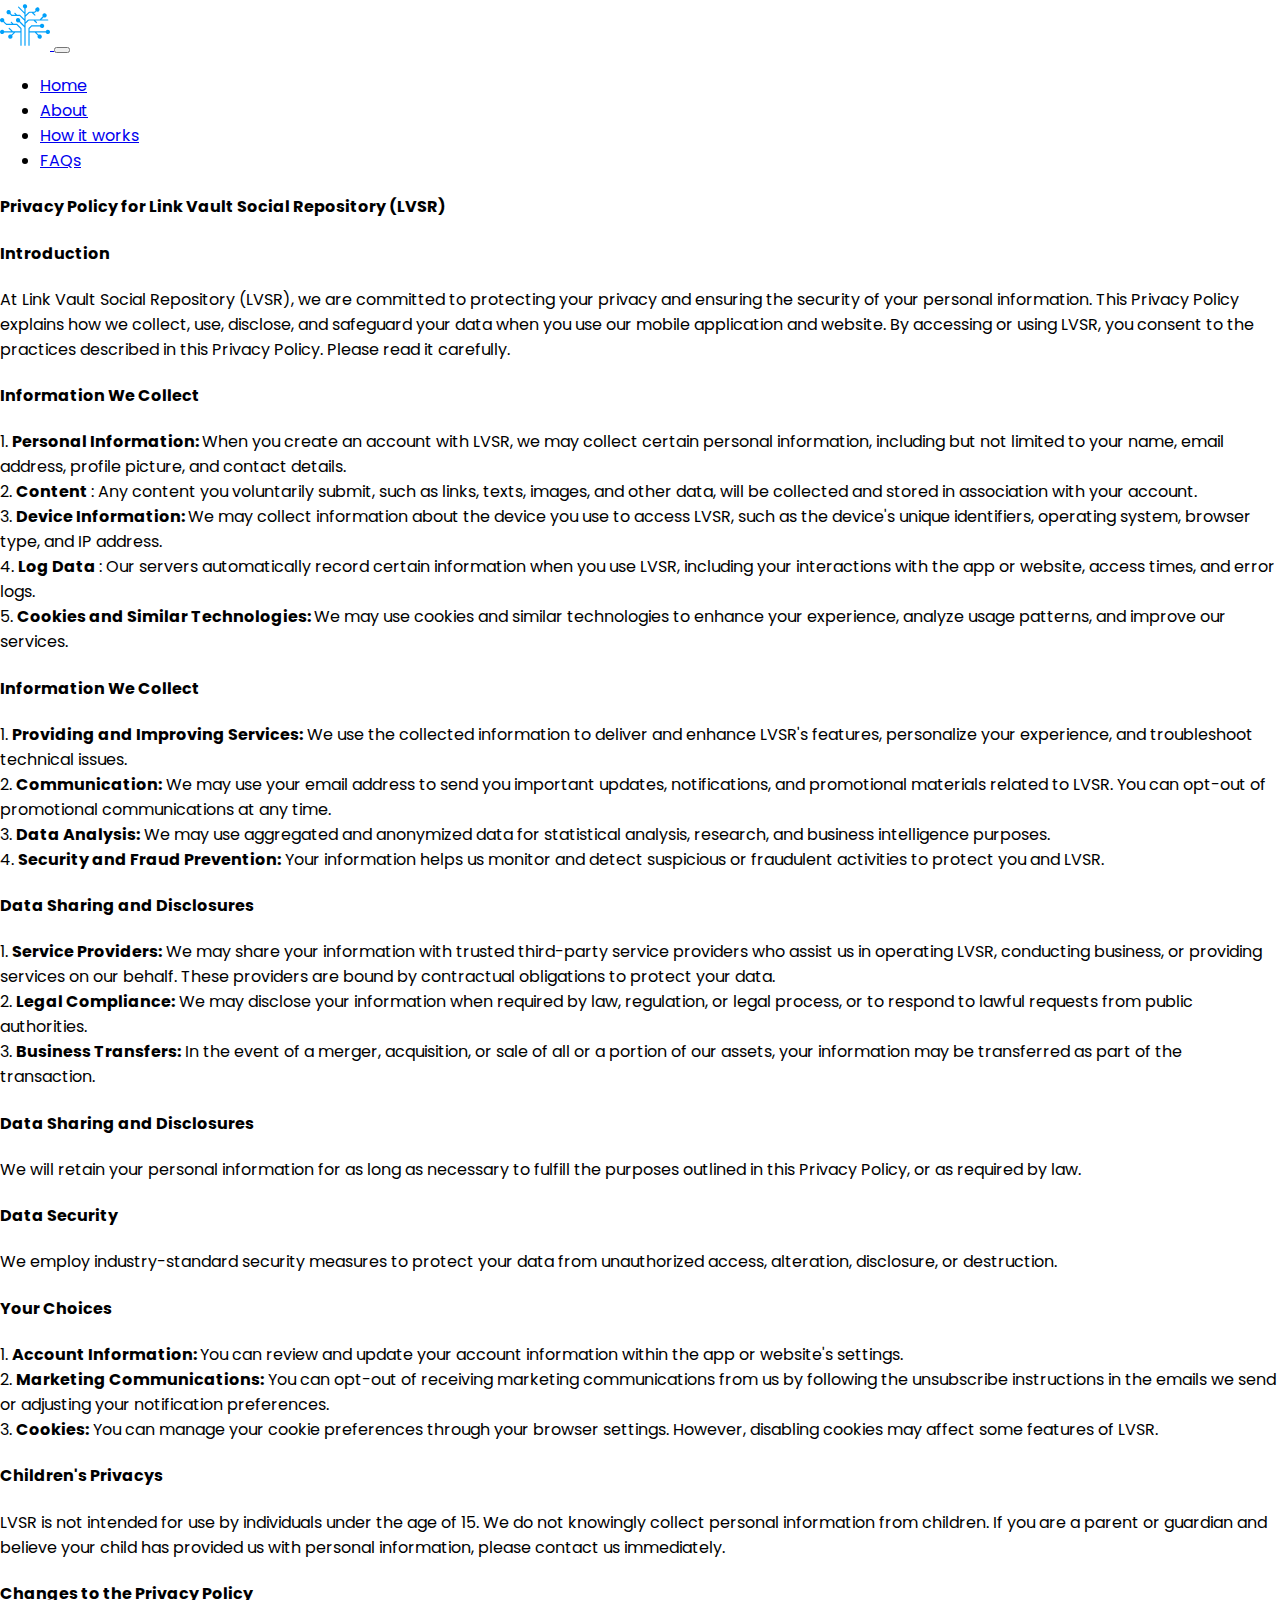
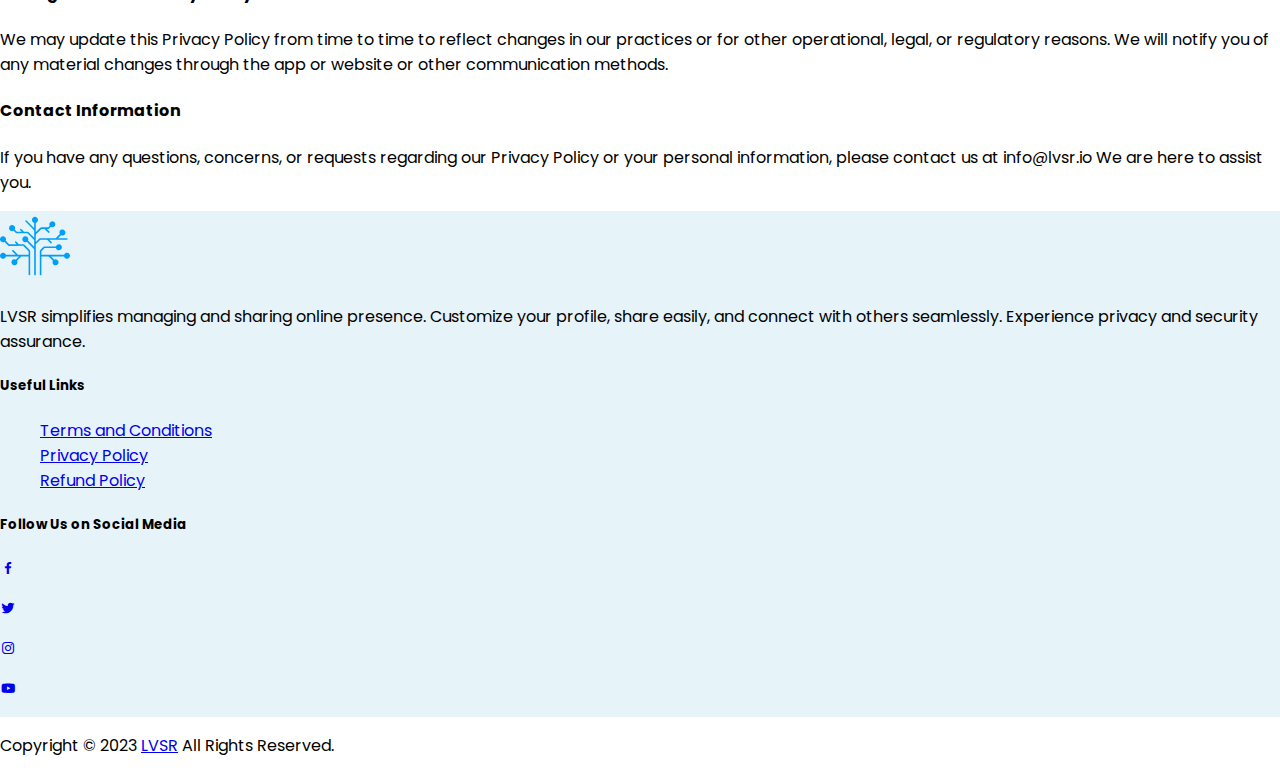
==== privacy-policy.html @ e3769456 "changes" ====
<!DOCTYPE html>
<html lang="en">

<head>
    <!-- Required meta tags -->
    <meta charset="utf-8" />
    <meta name="viewport" content="width=device-width, initial-scale=1" />

    <!-- Bootstrap CSS -->
    <link href="https://cdn.jsdelivr.net/npm/bootstrap@5.0.2/dist/css/bootstrap.min.css" rel="stylesheet"
        integrity="sha384-EVSTQN3/azprG1Anm3QDgpJLIm9Nao0Yz1ztcQTwFspd3yD65VohhpuuCOmLASjC" crossorigin="anonymous" />

    <!------------------------------------------- Custom CSS Link --------------------------------------->

    <link rel="stylesheet" href="/assets/css/style.css" />

    <!--------------------------------------------- Favicon Link --------------------------------------->

    <link rel="shortcut icon" href="/assets/images/LVSR Logo.svg" type="image/x-icon" />

    <!--------------------------------------------- Boxicon CDN --------------------------------------->

    <link href='https://unpkg.com/boxicons@2.1.4/css/boxicons.min.css' rel='stylesheet'>


    <title>Privacy Policy</title>
</head>

<body>
    <!--------------------------------------- Navbar Section Started ----------------------------------->

    <section>
        <nav class="navbar navbar-expand-lg bg-white fixed-top border-bottom">
            <div class="container">
                <a class="navbar-brand" href="/">
                    <img src="/assets/images/LVSR Logo.svg" class="img-fluid logo" alt="" />
                </a>
                <button class="navbar-toggler" type="button" data-bs-toggle="collapse"
                    data-bs-target="#navbarSupportedContent" aria-controls="navbarSupportedContent"
                    aria-expanded="false" aria-label="Toggle navigation">
                    <span class="navbar-toggler-icon"></span>
                </button>
                <div class="collapse navbar-collapse" id="navbarSupportedContent">
                    <ul class="navbar-nav ms-auto mb-2 mb-lg-0">
                        <li class="nav-item">
                            <a class="nav-link active" aria-current="page" href="/index.html">Home</a>
                        </li>
                        <li class="nav-item">
                            <a class="nav-link active" aria-current="page" href="/#about">About</a>
                        </li>
                        <li class="nav-item">
                            <a class="nav-link active" aria-current="page" href="/#works">How it works</a>
                        </li>
                        <li class="nav-item">
                            <a class="nav-link active" aria-current="page" href="/#faqs">FAQs</a>
                        </li>
                    </ul>
                </div>
            </div>
        </nav>
    </section>

    <!---------------------------------------- Navbar Section Ended ------------------------------------>

    <button id="scrollBtn" onclick="scrollToTop()"><i class='bx bx-chevron-up' ></i></button>

    <div class="container mt-5">
        <div class="row">
            <h4 class="fw-bold mt-5">
                Privacy Policy for Link Vault Social Repository (LVSR)
            </h4>
            <h4 class="fw-bold my-3 pt-4">Introduction</h4>
            <p>
                At Link Vault Social Repository (LVSR), we are committed to protecting
                your privacy and ensuring the security of your personal information.
                This Privacy Policy explains how we collect, use, disclose, and
                safeguard your data when you use our mobile application and website.
                By accessing or using LVSR, you consent to the practices described in
                this Privacy Policy. Please read it carefully.
            </p>
            <h4 class="fw-bold my-3">Information We Collect</h4>

            <p>
                1. <strong> Personal Information: </strong> When you create an account
                with LVSR, we may collect certain personal information, including but
                not limited to your name, email address, profile picture, and contact
                details.
                <br />
                2. <strong> Content </strong>: Any content you voluntarily submit,
                such as links, texts, images, and other data, will be collected and
                stored in association with your account.
                <br />
                3. <strong> Device Information: </strong> We may collect information
                about the device you use to access LVSR, such as the device's unique
                identifiers, operating system, browser type, and IP address.
                <br />
                4. <strong> Log Data </strong>: Our servers automatically record
                certain information when you use LVSR, including your interactions
                with the app or website, access times, and error logs.
                <br />
                5. <strong> Cookies and Similar Technologies: </strong> We may use
                cookies and similar technologies to enhance your experience, analyze
                usage patterns, and improve our services.
            </p>
            <h4 class="fw-bold my-3">Information We Collect</h4>

            <p>
                1. <b>Providing and Improving Services:</b> We use the collected
                information to deliver and enhance LVSR's features, personalize your
                experience, and troubleshoot technical issues.
                <br />
                2. <b>Communication:</b> We may use your email address to send you
                important updates, notifications, and promotional materials related to
                LVSR. You can opt-out of promotional communications at any time.
                <br />
                3. <b>Data Analysis:</b> We may use aggregated and anonymized data for
                statistical analysis, research, and business intelligence purposes.
                <br />
                4. <b>Security and Fraud Prevention:</b> Your information helps us
                monitor and detect suspicious or fraudulent activities to protect you
                and LVSR.
            </p>

            <h4 class="fw-bold my-3">Data Sharing and Disclosures</h4>
            <p>
                1. <b>Service Providers:</b> We may share your information with trusted third-party service providers
                who assist us in operating LVSR, conducting business, or providing services on our behalf. These
                providers are bound by contractual obligations to protect your data.
                <br>
                2. <b>Legal Compliance:</b> We may disclose your information when required by law, regulation, or legal
                process, or to respond to lawful requests from public authorities.
                <br>
                3. <b>Business Transfers:</b> In the event of a merger, acquisition, or sale of all or a portion of our
                assets, your information may be transferred as part of the transaction.
            </p>
            <h4 class="fw-bold my-3">Data Sharing and Disclosures</h4>
            <p>We will retain your personal information for as long as necessary to fulfill the purposes outlined in
                this Privacy Policy, or as required by law.</p>
            <p>
            <h4 class="fw-bold my-3">Data Security
            </h4>
            <p>We employ industry-standard security measures to protect your data from unauthorized access, alteration,
                disclosure, or destruction.</p>

            </p>
            <h4 class="fw-bold my-3">Your Choices</h4>
            <p>
                1. <b>Account Information: </b>You can review and update your account information within the app or
                website's settings.
                <br>
                2. <b>Marketing Communications:</b> You can opt-out of receiving marketing communications from us by
                following the unsubscribe instructions in the emails we send or adjusting your notification preferences.
                <br>
                3. <b>Cookies:</b> You can manage your cookie preferences through your browser settings. However,
                disabling cookies may affect some features of LVSR.

            </p>
            <h4 class="fw-bold my-3">Children's Privacys</h4>
            <p>
                LVSR is not intended for use by individuals under the age of 15. We do not knowingly collect personal
                information from children. If you are a parent or guardian and believe your child has provided us with
                personal information, please contact us immediately.
            </p>
            <h4 class="fw-bold my-3">Changes to the Privacy Policy</h4>
            <p>We may update this Privacy Policy from time to time to reflect changes in our practices or for other
                operational, legal, or regulatory reasons. We will notify you of any material changes through the app or
                website or other communication methods.</p>
            <h4 class="fw-bold my-3">Contact Information</h4>
            <p>If you have any questions, concerns, or requests regarding our Privacy Policy or your personal
                information, please contact us at info@lvsr.io We are here to assist you.</p>
        </div>
    </div>

    
    <!-------------------------------------------- Footer Section Started--------------------------------->

    <footer class="hero-bg py-2">
        <div class="container my-3">
            <div class="row">
                <div class="col-12 col-md-4 footer-logo">
                    <a href="#">
                        <img src="/assets/images/LVSR Logo.svg" class="img-fluid" alt="">
                    </a>
                    <p class="my-3">LVSR simplifies managing and sharing online presence. Customize your profile, share
                        easily, and connect with others seamlessly. Experience privacy and security assurance.</p>
                </div>
                <div class="col-12 col-md-4 mt-md-5 mt-0">
                    <h5 class="fw-bold mt-5">Useful Links</h5>
                    <div class="useful-links">
                        <ul class="p-0">
                            <li class="mt-md-4 mt-0">
                                <a href="/terms-and-conditions.html" class="text-decoration-none ">Terms and
                                    Conditions</a>
                            </li>
                            <li class="my-1">
                                <a href="/privacy-policy.html" class="text-decoration-none">Privacy Policy </a>
                            </li>
                            <li class="my-1">
                                <a href="/refund-policy.html" class="text-decoration-none">Refund Policy </a>
                            </li>
                        </ul>
                    </div>
                </div>
                <div class="col-12 col-md-4 mt-md-5 mt-0">
                    <h5 class="fw-bold mt-md-5 mt-2">Follow Us on Social Media</h5>
                    <div class="d-flex gap-3 ">
                        <a href="#" class="text-decoration-none">
                            <div class="bg-dark social d-flex justify-content-center align-items-center rounded-circle">
                                <i class='bx bxl-facebook text-white'></i>
                            </div>
                        </a>
                        <a href="#" class="text-decoration-none">
                            <div class="bg-dark social d-flex justify-content-center align-items-center rounded-circle">
                                <i class='bx bxl-twitter text-white'></i>
                            </div>
                        </a>
                        <a href="#" class="text-decoration-none">
                            <div class="bg-dark social d-flex justify-content-center align-items-center rounded-circle">
                                <i class='bx bxl-instagram text-white'></i>
                            </div>
                        </a>
                        <a href="#" class="text-decoration-none">
                            <div class="bg-dark social d-flex justify-content-center align-items-center rounded-circle">
                                <i class='bx bxl-youtube text-white'></i>
                            </div>
                        </a>
                    </div>
                </div>
            </div>
        </div>
    </footer>

    <section class="bg-dark">
        <div class="container">
            <div class="row">
                <p class="text-center bg-dark text-white py-3 m-0">Copyright © 2023 <a href="#"
                        class="text-decoration-none text-white">LVSR</a> All Rights Reserved.</p>
            </div>
        </div>
    </section>

    <!--------------------------------------------- Footer Section Ended--------------------------------->

    <!-------------------------------------------- Custom JavaScript Link-------------------------------->

    <script src="/assets/js/myScript.js"></script>



    <!-- Optional JavaScript; choose one of the two! -->

    <!-- Option 1: Bootstrap Bundle with Popper -->
    <script src="https://cdn.jsdelivr.net/npm/bootstrap@5.0.2/dist/js/bootstrap.bundle.min.js"
        integrity="sha384-MrcW6ZMFYlzcLA8Nl+NtUVF0sA7MsXsP1UyJoMp4YLEuNSfAP+JcXn/tWtIaxVXM"
        crossorigin="anonymous"></script>

    <!-- Option 2: Separate Popper and Bootstrap JS -->
    <!--
    <script src="https://cdn.jsdelivr.net/npm/@popperjs/core@2.9.2/dist/umd/popper.min.js" integrity="sha384-IQsoLXl5PILFhosVNubq5LC7Qb9DXgDA9i+tQ8Zj3iwWAwPtgFTxbJ8NT4GN1R8p" crossorigin="anonymous"></script>
    <script src="https://cdn.jsdelivr.net/npm/bootstrap@5.0.2/dist/js/bootstrap.min.js" integrity="sha384-cVKIPhGWiC2Al4u+LWgxfKTRIcfu0JTxR+EQDz/bgldoEyl4H0zUF0QKbrJ0EcQF" crossorigin="anonymous"></script>
    -->
</body>

</html>
---- assets/css/style.css ----
@import url('https://fonts.googleapis.com/css2?family=Poppins&display=swap');


body {
    margin: 0%;
    padding: 0%;
    font-family: 'Poppins', sans-serif;
    scroll-behavior: smooth;
}

.logo {
    height: 50px;
    width: 50px;
}

.hero-bg {
    background-color: #e6f3f8;
}


#scrollBtn {
    position: fixed;
    bottom: 20px;
    right: 20px;
    display: none; /* Initially hide the button */
    background-color: #007bff;
    color: #fff;
    border: none;
    height: 50px;
    width: 50px;
    border-radius: 50%;
    cursor: pointer;
    font-size: 35px;
    transition: 0.3s;
    box-shadow: rgba(0, 0, 0, 0.1) 0px 10px 15px -3px, rgba(0, 0, 0, 0.05) 0px 4px 6px -2px;
  }
  
  #scrollBtn:hover {
    background-color: #fff;
    color: #007bff;
    border: 1px solid #007bff;
  }

.how-it-works-image-2  {
    height: 380px;
    width: 600px;
    border-radius: 20px;
}

.how-it-works {
    background-color: #F7F7F7;
}

.how-it-works-image-2 {
    height: 380px;
    width: 600px;
    border-radius: 20px;
}


.plan_heading h1 {
    font-weight: 900;
    font-size: 33px;
    letter-spacing: 1px;
    color: #000;
}

.plan_heading p {
    color: #777777;
    font-size: 14px;
}

.pricing_plan {
    background-color: #F9F9FF;
    height: auto;
    transition: 0.5s;
}

.outside_circle {
    display: flex;
    justify-content: center;
    align-items: center;
    border-radius: 50%;
    background-color: rgba(132, 144, 255, .1);
    padding: 40px;
    height: 150px;
    width: 150px;
}

.inside_circle {
    border: 30px solid rgba(132, 144, 255, .1);
    border-radius: 50%;
    height: 100%;
    width: 100%;
    display: flex;
    justify-content: center;
    align-items: center;
}

.center-div {
    display: flex;
    justify-content: center;
}

.inside_circle h1 {
    font-size: 35px;
    padding-top: 10px;
}

.plan_content h5 {
    font-weight: 800;
}

.plan_content p {
    color: #777777;
    margin: 0%;
    font-size: 13px;
}

.plan_content h2 {
    font-weight: 800;
}

.hide {
    display: none;
}

.hide button {
    color: #62bdfc;
    background-color: #fff;
    padding: 10px 80px;
    letter-spacing: 1px;
}

.pricing_plan:hover .hide {
    display: block;
}

.pricing_plan:hover h2 {
    display: none;
}

.pricing_plan:hover {
    background: -webkit-linear-gradient(0deg, #8490ff 0%, #62bdfc 100%);
    transform: scale(1.03);
    z-index: 1;
}

.pricing_plan:hover h5 {
    color: #fff;
}

.pricing_plan:hover p {
    color: #fff;
}

.pricing_plan:hover h2 {
    color: #fff;
}

.pricing_plan:hover .inside_circle h1 {
    color: #fff;
}

.pricing_plan:hover .outside_circle {
    background-color: #99C3FE;
}

.pricing_plan:hover .inside_circle {
    background-color: #7FB3FE;
}

.btn:hover {
    background-color: #00a0fa;
    border: none;
}

.footer-logo img {
    height: 70px;
    width: 70px;
}

.useful-links ul li {
    list-style-type: none;
}

.social {
    height: 40px;
    width: 40px;
    transition: 0.3s;
}

.social:hover {
    transform: scale(1.1);
}

 


@media (max-width: 767px) {
    .divider {
        display: none;
    }
}



@media (min-width: 767.98px) {
    .divider {
        display: block;
        visibility: hidden;
        font-size: 0;
    }
}
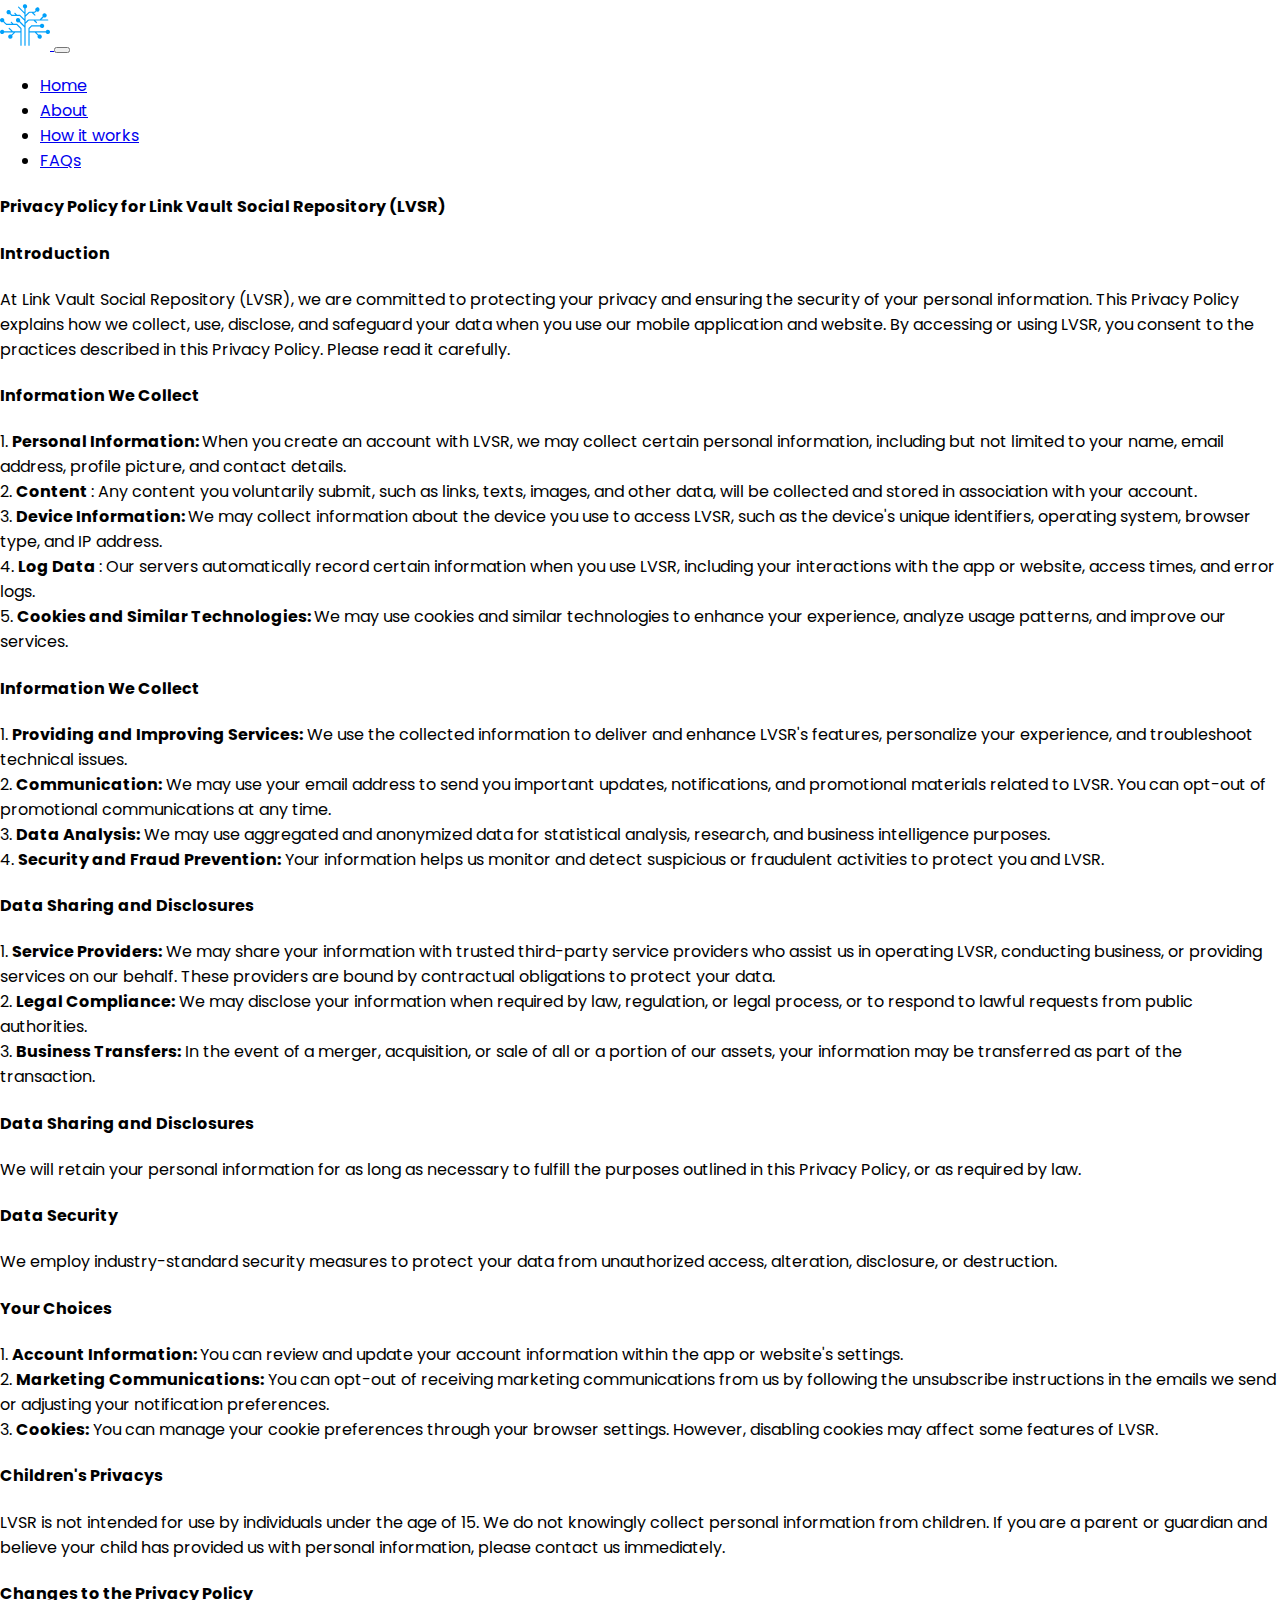
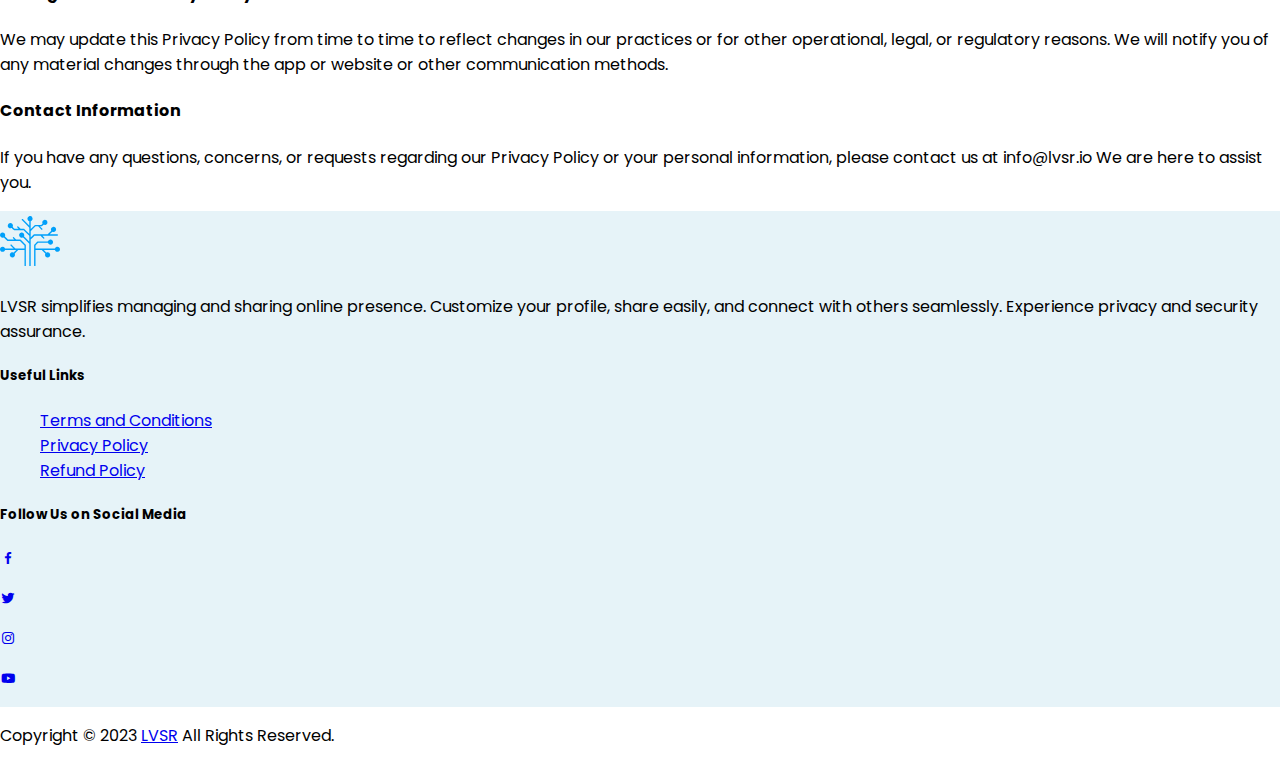
==== commit 93f25bf5: "updates" ====
--- a/privacy-policy.html
+++ b/privacy-policy.html
@@ -1,264 +1,263 @@
 <!DOCTYPE html>
 <html lang="en">
+   <head>
+      <!-- Required meta tags -->
 
-<head>
-    <!-- Required meta tags -->
-    <meta charset="utf-8" />
-    <meta name="viewport" content="width=device-width, initial-scale=1" />
+      <meta charset="utf-8" />
+      <meta name="viewport" content="width=device-width, initial-scale=1" />
 
-    <!-- Bootstrap CSS -->
-    <link href="https://cdn.jsdelivr.net/npm/bootstrap@5.0.2/dist/css/bootstrap.min.css" rel="stylesheet"
-        integrity="sha384-EVSTQN3/azprG1Anm3QDgpJLIm9Nao0Yz1ztcQTwFspd3yD65VohhpuuCOmLASjC" crossorigin="anonymous" />
+      <!-- Bootstrap CSS -->
+      <link href="https://cdn.jsdelivr.net/npm/bootstrap@5.0.2/dist/css/bootstrap.min.css" rel="stylesheet"
+         integrity="sha384-EVSTQN3/azprG1Anm3QDgpJLIm9Nao0Yz1ztcQTwFspd3yD65VohhpuuCOmLASjC" crossorigin="anonymous" />
+      
+    <!------------------------------------------- Custom CSS Link --------------------------------------->
+    
+    <link rel="stylesheet" href="/assets/css/style.css" />
+      
+    <!--------------------------------------------- Favicon Link --------------------------------------->
+      
+    <link rel="shortcut icon" href="/assets/images/LVSR Logo.svg" type="image/x-icon" />
+      
+    <!--------------------------------------------- Boxicon CDN --------------------------------------->
+      
+    <link href='https://unpkg.com/boxicons@2.1.4/css/boxicons.min.css' rel='stylesheet'>
+      
+    <title>Privacy Policy</title>
+   
+</head>
+   <body>
 
-    <!------------------------------------------- Custom CSS Link --------------------------------------->
-
-    <link rel="stylesheet" href="/assets/css/style.css" />
-
-    <!--------------------------------------------- Favicon Link --------------------------------------->
-
-    <link rel="shortcut icon" href="/assets/images/LVSR Logo.svg" type="image/x-icon" />
-
-    <!--------------------------------------------- Boxicon CDN --------------------------------------->
-
-    <link href='https://unpkg.com/boxicons@2.1.4/css/boxicons.min.css' rel='stylesheet'>
-
-
-    <title>Privacy Policy</title>
-</head>
-
-<body>
-    <!--------------------------------------- Navbar Section Started ----------------------------------->
-
-    <section>
-        <nav class="navbar navbar-expand-lg bg-white fixed-top border-bottom">
+      <!--------------------------------------- Navbar Section Started ---------------------------------->
+    
+      <section>
+         <nav class="navbar navbar-expand-lg bg-white fixed-top border-bottom shadow">
             <div class="container">
-                <a class="navbar-brand" href="/">
-                    <img src="/assets/images/LVSR Logo.svg" class="img-fluid logo" alt="" />
-                </a>
-                <button class="navbar-toggler" type="button" data-bs-toggle="collapse"
-                    data-bs-target="#navbarSupportedContent" aria-controls="navbarSupportedContent"
-                    aria-expanded="false" aria-label="Toggle navigation">
-                    <span class="navbar-toggler-icon"></span>
-                </button>
-                <div class="collapse navbar-collapse" id="navbarSupportedContent">
-                    <ul class="navbar-nav ms-auto mb-2 mb-lg-0">
-                        <li class="nav-item">
-                            <a class="nav-link active" aria-current="page" href="/index.html">Home</a>
-                        </li>
-                        <li class="nav-item">
-                            <a class="nav-link active" aria-current="page" href="/#about">About</a>
-                        </li>
-                        <li class="nav-item">
-                            <a class="nav-link active" aria-current="page" href="/#works">How it works</a>
-                        </li>
-                        <li class="nav-item">
-                            <a class="nav-link active" aria-current="page" href="/#faqs">FAQs</a>
-                        </li>
-                    </ul>
-                </div>
+               <a class="navbar-brand" href="/">
+               <img src="/assets/images/LVSR Logo.svg" class="img-fluid logo" alt="" />
+               </a>
+               <button class="navbar-toggler" type="button" data-bs-toggle="collapse"
+                  data-bs-target="#navbarSupportedContent" aria-controls="navbarSupportedContent"
+                  aria-expanded="false" aria-label="Toggle navigation">
+               <span class="navbar-toggler-icon"></span>
+               </button>
+               <div class="collapse navbar-collapse" id="navbarSupportedContent">
+                  <ul class="navbar-nav ms-auto mb-2 mb-lg-0">
+                     <li class="nav-item">
+                        <a class="nav-link active" aria-current="page" href="/index.html">Home</a>
+                     </li>
+                     <li class="nav-item">
+                        <a class="nav-link active" aria-current="page" href="/#about">About</a>
+                     </li>
+                     <li class="nav-item">
+                        <a class="nav-link active" aria-current="page" href="/#works">How it works</a>
+                     </li>
+                     <li class="nav-item">
+                        <a class="nav-link active" aria-current="page" href="/#faqs">FAQs</a>
+                     </li>
+                  </ul>
+               </div>
             </div>
-        </nav>
-    </section>
-
-    <!---------------------------------------- Navbar Section Ended ------------------------------------>
-
-    <button id="scrollBtn" onclick="scrollToTop()"><i class='bx bx-chevron-up' ></i></button>
-
-    <div class="container mt-5">
-        <div class="row">
+         </nav>
+      </section>
+     
+      <!---------------------------------------- Navbar Section Ended ---------------------------------->
+     
+      <button id="scrollBtn" onclick="scrollToTop()"><i class='bx bx-chevron-up'></i></button>
+     
+      <section>
+      
+        <div class="container mt-5">
+         <div class="row">
             <h4 class="fw-bold mt-5">
-                Privacy Policy for Link Vault Social Repository (LVSR)
+               Privacy Policy for Link Vault Social Repository (LVSR)
             </h4>
             <h4 class="fw-bold my-3 pt-4">Introduction</h4>
             <p>
-                At Link Vault Social Repository (LVSR), we are committed to protecting
-                your privacy and ensuring the security of your personal information.
-                This Privacy Policy explains how we collect, use, disclose, and
-                safeguard your data when you use our mobile application and website.
-                By accessing or using LVSR, you consent to the practices described in
-                this Privacy Policy. Please read it carefully.
+               At Link Vault Social Repository (LVSR), we are committed to protecting
+               your privacy and ensuring the security of your personal information.
+               This Privacy Policy explains how we collect, use, disclose, and
+               safeguard your data when you use our mobile application and website.
+               By accessing or using LVSR, you consent to the practices described in
+               this Privacy Policy. Please read it carefully.
             </p>
             <h4 class="fw-bold my-3">Information We Collect</h4>
-
-            <p>
-                1. <strong> Personal Information: </strong> When you create an account
-                with LVSR, we may collect certain personal information, including but
-                not limited to your name, email address, profile picture, and contact
-                details.
-                <br />
-                2. <strong> Content </strong>: Any content you voluntarily submit,
-                such as links, texts, images, and other data, will be collected and
-                stored in association with your account.
-                <br />
-                3. <strong> Device Information: </strong> We may collect information
-                about the device you use to access LVSR, such as the device's unique
-                identifiers, operating system, browser type, and IP address.
-                <br />
-                4. <strong> Log Data </strong>: Our servers automatically record
-                certain information when you use LVSR, including your interactions
-                with the app or website, access times, and error logs.
-                <br />
-                5. <strong> Cookies and Similar Technologies: </strong> We may use
-                cookies and similar technologies to enhance your experience, analyze
-                usage patterns, and improve our services.
+            <p>
+               1. <strong> Personal Information: </strong> When you create an account
+               with LVSR, we may collect certain personal information, including but
+               not limited to your name, email address, profile picture, and contact
+               details.
+               <br />
+               2. <strong> Content </strong>: Any content you voluntarily submit,
+               such as links, texts, images, and other data, will be collected and
+               stored in association with your account.
+               <br />
+               3. <strong> Device Information: </strong> We may collect information
+               about the device you use to access LVSR, such as the device's unique
+               identifiers, operating system, browser type, and IP address.
+               <br />
+               4. <strong> Log Data </strong>: Our servers automatically record
+               certain information when you use LVSR, including your interactions
+               with the app or website, access times, and error logs.
+               <br />
+               5. <strong> Cookies and Similar Technologies: </strong> We may use
+               cookies and similar technologies to enhance your experience, analyze
+               usage patterns, and improve our services.
             </p>
             <h4 class="fw-bold my-3">Information We Collect</h4>
-
-            <p>
-                1. <b>Providing and Improving Services:</b> We use the collected
-                information to deliver and enhance LVSR's features, personalize your
-                experience, and troubleshoot technical issues.
-                <br />
-                2. <b>Communication:</b> We may use your email address to send you
-                important updates, notifications, and promotional materials related to
-                LVSR. You can opt-out of promotional communications at any time.
-                <br />
-                3. <b>Data Analysis:</b> We may use aggregated and anonymized data for
-                statistical analysis, research, and business intelligence purposes.
-                <br />
-                4. <b>Security and Fraud Prevention:</b> Your information helps us
-                monitor and detect suspicious or fraudulent activities to protect you
-                and LVSR.
-            </p>
-
+            <p>
+               1. <b>Providing and Improving Services:</b> We use the collected
+               information to deliver and enhance LVSR's features, personalize your
+               experience, and troubleshoot technical issues.
+               <br />
+               2. <b>Communication:</b> We may use your email address to send you
+               important updates, notifications, and promotional materials related to
+               LVSR. You can opt-out of promotional communications at any time.
+               <br />
+               3. <b>Data Analysis:</b> We may use aggregated and anonymized data for
+               statistical analysis, research, and business intelligence purposes.
+               <br />
+               4. <b>Security and Fraud Prevention:</b> Your information helps us
+               monitor and detect suspicious or fraudulent activities to protect you
+               and LVSR.
+            </p>
             <h4 class="fw-bold my-3">Data Sharing and Disclosures</h4>
             <p>
-                1. <b>Service Providers:</b> We may share your information with trusted third-party service providers
-                who assist us in operating LVSR, conducting business, or providing services on our behalf. These
-                providers are bound by contractual obligations to protect your data.
-                <br>
-                2. <b>Legal Compliance:</b> We may disclose your information when required by law, regulation, or legal
-                process, or to respond to lawful requests from public authorities.
-                <br>
-                3. <b>Business Transfers:</b> In the event of a merger, acquisition, or sale of all or a portion of our
-                assets, your information may be transferred as part of the transaction.
+               1. <b>Service Providers:</b> We may share your information with trusted third-party service providers
+               who assist us in operating LVSR, conducting business, or providing services on our behalf. These
+               providers are bound by contractual obligations to protect your data.
+               <br>
+               2. <b>Legal Compliance:</b> We may disclose your information when required by law, regulation, or legal
+               process, or to respond to lawful requests from public authorities.
+               <br>
+               3. <b>Business Transfers:</b> In the event of a merger, acquisition, or sale of all or a portion of our
+               assets, your information may be transferred as part of the transaction.
             </p>
             <h4 class="fw-bold my-3">Data Sharing and Disclosures</h4>
             <p>We will retain your personal information for as long as necessary to fulfill the purposes outlined in
-                this Privacy Policy, or as required by law.</p>
+               this Privacy Policy, or as required by law.
+            </p>
             <p>
             <h4 class="fw-bold my-3">Data Security
             </h4>
             <p>We employ industry-standard security measures to protect your data from unauthorized access, alteration,
-                disclosure, or destruction.</p>
-
+               disclosure, or destruction.
+            </p>
             </p>
             <h4 class="fw-bold my-3">Your Choices</h4>
             <p>
-                1. <b>Account Information: </b>You can review and update your account information within the app or
-                website's settings.
-                <br>
-                2. <b>Marketing Communications:</b> You can opt-out of receiving marketing communications from us by
-                following the unsubscribe instructions in the emails we send or adjusting your notification preferences.
-                <br>
-                3. <b>Cookies:</b> You can manage your cookie preferences through your browser settings. However,
-                disabling cookies may affect some features of LVSR.
-
+               1. <b>Account Information: </b>You can review and update your account information within the app or
+               website's settings.
+               <br>
+               2. <b>Marketing Communications:</b> You can opt-out of receiving marketing communications from us by
+               following the unsubscribe instructions in the emails we send or adjusting your notification preferences.
+               <br>
+               3. <b>Cookies:</b> You can manage your cookie preferences through your browser settings. However,
+               disabling cookies may affect some features of LVSR.
             </p>
             <h4 class="fw-bold my-3">Children's Privacys</h4>
             <p>
-                LVSR is not intended for use by individuals under the age of 15. We do not knowingly collect personal
-                information from children. If you are a parent or guardian and believe your child has provided us with
-                personal information, please contact us immediately.
+               LVSR is not intended for use by individuals under the age of 15. We do not knowingly collect personal
+               information from children. If you are a parent or guardian and believe your child has provided us with
+               personal information, please contact us immediately.
             </p>
             <h4 class="fw-bold my-3">Changes to the Privacy Policy</h4>
             <p>We may update this Privacy Policy from time to time to reflect changes in our practices or for other
-                operational, legal, or regulatory reasons. We will notify you of any material changes through the app or
-                website or other communication methods.</p>
+               operational, legal, or regulatory reasons. We will notify you of any material changes through the app or
+               website or other communication methods.
+            </p>
             <h4 class="fw-bold my-3">Contact Information</h4>
-            <p>If you have any questions, concerns, or requests regarding our Privacy Policy or your personal
-                information, please contact us at info@lvsr.io We are here to assist you.</p>
-        </div>
-    </div>
-
-    
-    <!-------------------------------------------- Footer Section Started--------------------------------->
-
-    <footer class="hero-bg py-2">
-        <div class="container my-3">
+            <p class="mb-5">If you have any questions, concerns, or requests regarding our Privacy Policy or your personal
+               information, please contact us at info@lvsr.io We are here to assist you.
+            </p>
+         </div>
+      </div>
+      
+      <!-------------------------------------------- Footer Section Started ----------------------------->
+      
+      <footer class="hero-bg py-2">
+         <div class="container my-3">
             <div class="row">
-                <div class="col-12 col-md-4 footer-logo">
-                    <a href="#">
-                        <img src="/assets/images/LVSR Logo.svg" class="img-fluid" alt="">
-                    </a>
-                    <p class="my-3">LVSR simplifies managing and sharing online presence. Customize your profile, share
-                        easily, and connect with others seamlessly. Experience privacy and security assurance.</p>
-                </div>
-                <div class="col-12 col-md-4 mt-md-5 mt-0">
-                    <h5 class="fw-bold mt-5">Useful Links</h5>
-                    <div class="useful-links">
-                        <ul class="p-0">
-                            <li class="mt-md-4 mt-0">
-                                <a href="/terms-and-conditions.html" class="text-decoration-none ">Terms and
-                                    Conditions</a>
-                            </li>
-                            <li class="my-1">
-                                <a href="/privacy-policy.html" class="text-decoration-none">Privacy Policy </a>
-                            </li>
-                            <li class="my-1">
-                                <a href="/refund-policy.html" class="text-decoration-none">Refund Policy </a>
-                            </li>
-                        </ul>
-                    </div>
-                </div>
-                <div class="col-12 col-md-4 mt-md-5 mt-0">
-                    <h5 class="fw-bold mt-md-5 mt-2">Follow Us on Social Media</h5>
-                    <div class="d-flex gap-3 ">
-                        <a href="#" class="text-decoration-none">
-                            <div class="bg-dark social d-flex justify-content-center align-items-center rounded-circle">
-                                <i class='bx bxl-facebook text-white'></i>
-                            </div>
-                        </a>
-                        <a href="#" class="text-decoration-none">
-                            <div class="bg-dark social d-flex justify-content-center align-items-center rounded-circle">
-                                <i class='bx bxl-twitter text-white'></i>
-                            </div>
-                        </a>
-                        <a href="#" class="text-decoration-none">
-                            <div class="bg-dark social d-flex justify-content-center align-items-center rounded-circle">
-                                <i class='bx bxl-instagram text-white'></i>
-                            </div>
-                        </a>
-                        <a href="#" class="text-decoration-none">
-                            <div class="bg-dark social d-flex justify-content-center align-items-center rounded-circle">
-                                <i class='bx bxl-youtube text-white'></i>
-                            </div>
-                        </a>
-                    </div>
-                </div>
+               <div class="col-12 col-md-4 footer-logo">
+                  <a href="/">
+                  <img src="/assets/images/LVSR Logo.svg" class="img-fluid" alt="">
+                  </a>
+                  <p class="my-3">LVSR simplifies managing and sharing online presence. Customize your profile, share
+                     easily, and connect with others seamlessly. Experience privacy and security assurance.
+                  </p>
+               </div>
+               <div class="col-12 col-md-4 mt-md-5 mt-0">
+                     <h5 class="fw-bold mt-4">Useful Links</h5>
+                  <div class="useful-links">
+                     <ul class="p-0">
+                        <li class="mt-md-3 mt-0">
+                           <a href="/terms-and-conditions.html" class="text-decoration-none ">Terms and
+                           Conditions</a>
+                        </li>
+                        <li class="my-1">
+                           <a href="/privacy-policy.html" class="text-decoration-none">Privacy Policy </a>
+                        </li>
+                        <li class="my-1">
+                           <a href="/refund-policy.html" class="text-decoration-none">Refund Policy </a>
+                        </li>
+                     </ul>
+                  </div>
+               </div>
+               <div class="col-12 col-md-4 mt-md-5 mt-0">
+                  <h5 class="fw-bold mt-md-4 mt-2">Follow Us on Social Media</h5>
+                  <div class="d-flex gap-3 mb-md-0 mb-4 mt-3">
+                     <a href="#" class="text-decoration-none">
+                        <div class="bg-dark social d-flex justify-content-center align-items-center rounded-circle">
+                           <i class='bx bxl-facebook text-white'></i>
+                        </div>
+                     </a>
+                     <a href="#" class="text-decoration-none">
+                        <div class="bg-dark social d-flex justify-content-center align-items-center rounded-circle">
+                           <i class='bx bxl-twitter text-white'></i>
+                        </div>
+                     </a>
+                     <a href="#" class="text-decoration-none">
+                        <div class="bg-dark social d-flex justify-content-center align-items-center rounded-circle">
+                           <i class='bx bxl-instagram text-white'></i>
+                        </div>
+                     </a>
+                     <a href="#" class="text-decoration-none">
+                        <div class="bg-dark social d-flex justify-content-center align-items-center rounded-circle">
+                           <i class='bx bxl-youtube text-white'></i>
+                        </div>
+                     </a>
+                  </div>
+               </div>
             </div>
-        </div>
-    </footer>
-
-    <section class="bg-dark">
-        <div class="container">
+         </div>
+      </footer>
+      <section class="bg-dark">
+         <div class="container">
             <div class="row">
-                <p class="text-center bg-dark text-white py-3 m-0">Copyright © 2023 <a href="#"
-                        class="text-decoration-none text-white">LVSR</a> All Rights Reserved.</p>
+               <p class="text-center bg-dark text-white py-3 m-0">Copyright © 2023 <a href="#"
+                  class="text-decoration-none text-white">LVSR</a> All Rights Reserved.</p>
             </div>
-        </div>
+         </div>
+      </section>
+      
     </section>
-
-    <!--------------------------------------------- Footer Section Ended--------------------------------->
-
-    <!-------------------------------------------- Custom JavaScript Link-------------------------------->
-
-    <script src="/assets/js/myScript.js"></script>
-
-
-
-    <!-- Optional JavaScript; choose one of the two! -->
-
-    <!-- Option 1: Bootstrap Bundle with Popper -->
-    <script src="https://cdn.jsdelivr.net/npm/bootstrap@5.0.2/dist/js/bootstrap.bundle.min.js"
-        integrity="sha384-MrcW6ZMFYlzcLA8Nl+NtUVF0sA7MsXsP1UyJoMp4YLEuNSfAP+JcXn/tWtIaxVXM"
-        crossorigin="anonymous"></script>
-
-    <!-- Option 2: Separate Popper and Bootstrap JS -->
-    <!--
-    <script src="https://cdn.jsdelivr.net/npm/@popperjs/core@2.9.2/dist/umd/popper.min.js" integrity="sha384-IQsoLXl5PILFhosVNubq5LC7Qb9DXgDA9i+tQ8Zj3iwWAwPtgFTxbJ8NT4GN1R8p" crossorigin="anonymous"></script>
-    <script src="https://cdn.jsdelivr.net/npm/bootstrap@5.0.2/dist/js/bootstrap.min.js" integrity="sha384-cVKIPhGWiC2Al4u+LWgxfKTRIcfu0JTxR+EQDz/bgldoEyl4H0zUF0QKbrJ0EcQF" crossorigin="anonymous"></script>
-    -->
-</body>
-
+      
+      <!--------------------------------------------- Footer Section Ended ------------------------------>
+      
+      <!-------------------------------------------- Custom JavaScript Link ----------------------------->
+      
+      <script src="/assets/js/myScript.js"></script>
+      
+      <!-- Optional JavaScript; choose one of the two! -->
+      <!-- Option 1: Bootstrap Bundle with Popper -->
+      
+      <script src="https://cdn.jsdelivr.net/npm/bootstrap@5.0.2/dist/js/bootstrap.bundle.min.js"
+         integrity="sha384-MrcW6ZMFYlzcLA8Nl+NtUVF0sA7MsXsP1UyJoMp4YLEuNSfAP+JcXn/tWtIaxVXM"
+         crossorigin="anonymous"></script>
+      
+         <!-- Option 2: Separate Popper and Bootstrap JS -->
+      <!--
+         <script src="https://cdn.jsdelivr.net/npm/@popperjs/core@2.9.2/dist/umd/popper.min.js" integrity="sha384-IQsoLXl5PILFhosVNubq5LC7Qb9DXgDA9i+tQ8Zj3iwWAwPtgFTxbJ8NT4GN1R8p" crossorigin="anonymous"></script>
+         <script src="https://cdn.jsdelivr.net/npm/bootstrap@5.0.2/dist/js/bootstrap.min.js" integrity="sha384-cVKIPhGWiC2Al4u+LWgxfKTRIcfu0JTxR+EQDz/bgldoEyl4H0zUF0QKbrJ0EcQF" crossorigin="anonymous"></script>
+         -->
+   </body>
 </html>--- a/assets/css/style.css
+++ b/assets/css/style.css
@@ -11,6 +11,11 @@
 .logo {
     height: 50px;
     width: 50px;
+}
+
+ .navbar-toggler-icon {
+    background-image: url(/assets/images/menu.svg);
+    /* height: 30px; */
 }
 
 .hero-bg {
@@ -31,6 +36,7 @@
     border-radius: 50%;
     cursor: pointer;
     font-size: 35px;
+    z-index: 999;
     transition: 0.3s;
     box-shadow: rgba(0, 0, 0, 0.1) 0px 10px 15px -3px, rgba(0, 0, 0, 0.05) 0px 4px 6px -2px;
   }
@@ -176,8 +182,8 @@
 }
 
 .footer-logo img {
-    height: 70px;
-    width: 70px;
+    height: 60px;
+    width: 60px;
 }
 
 .useful-links ul li {
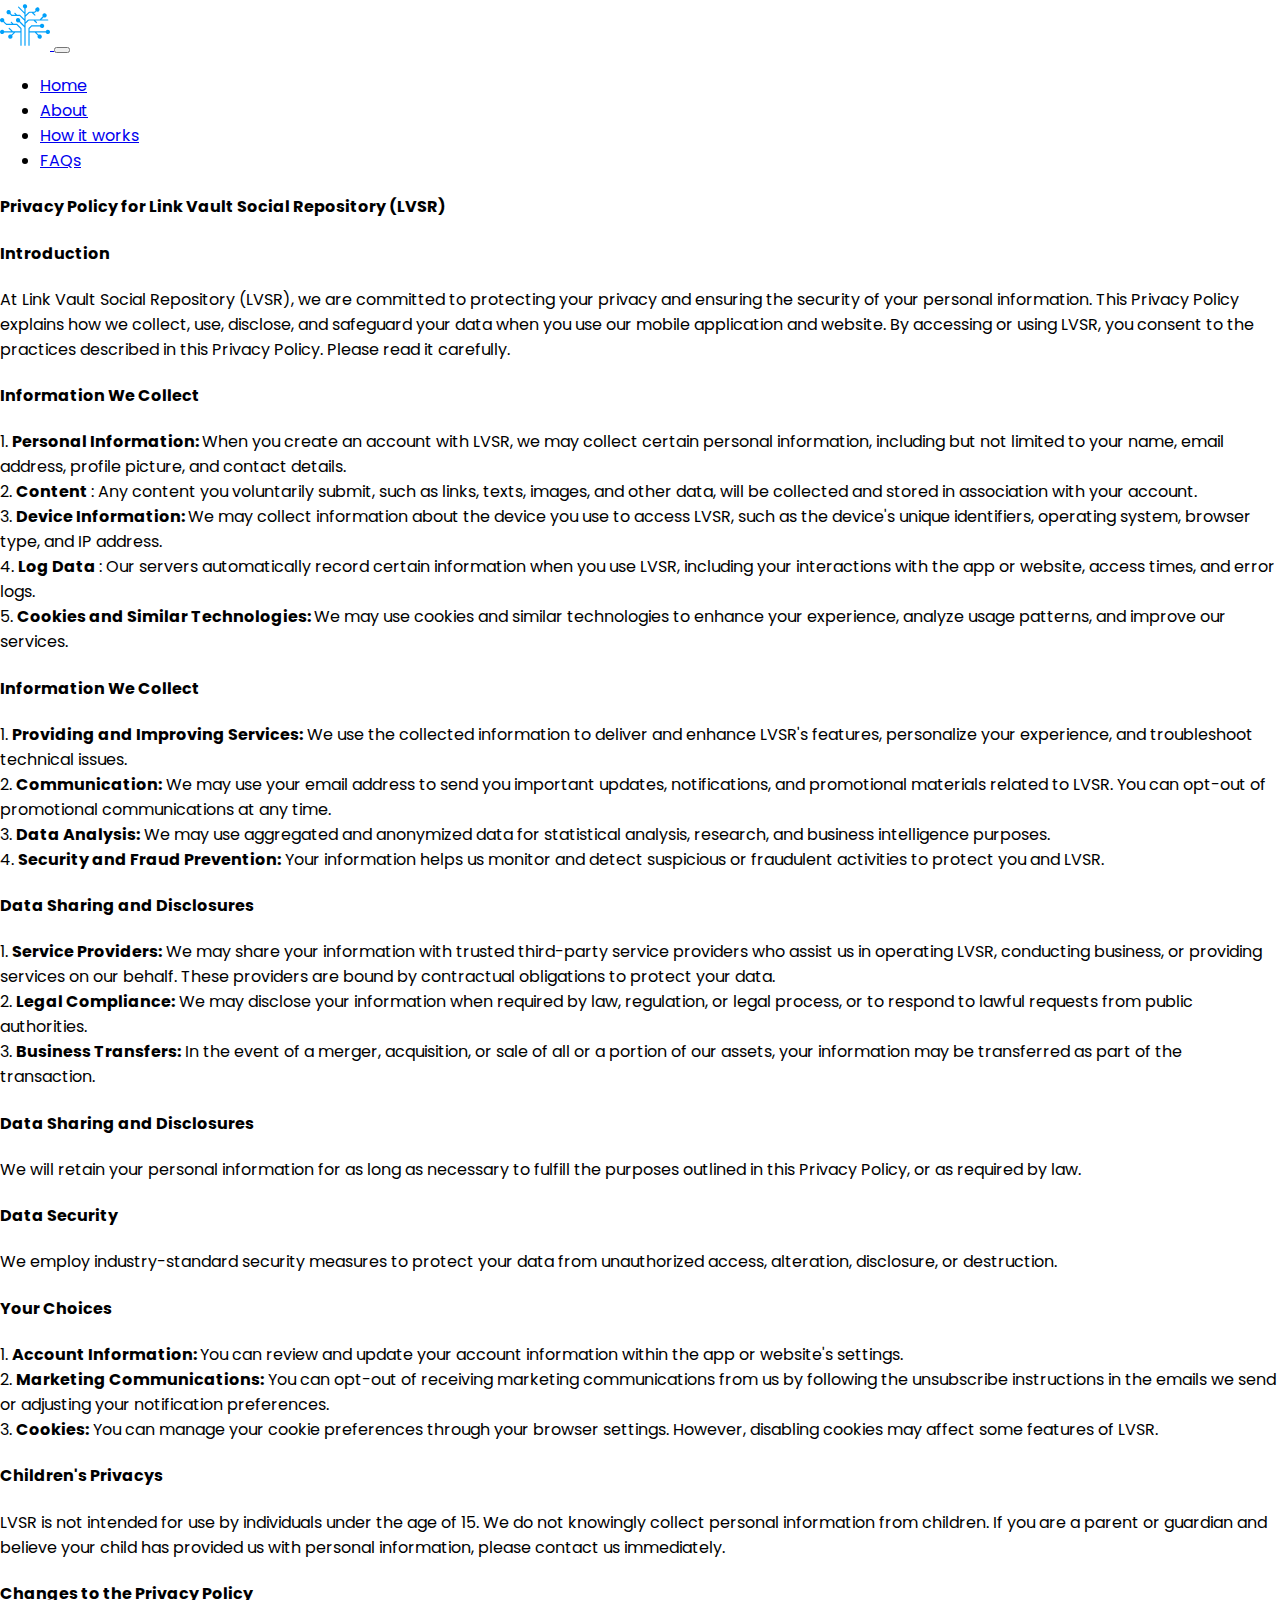
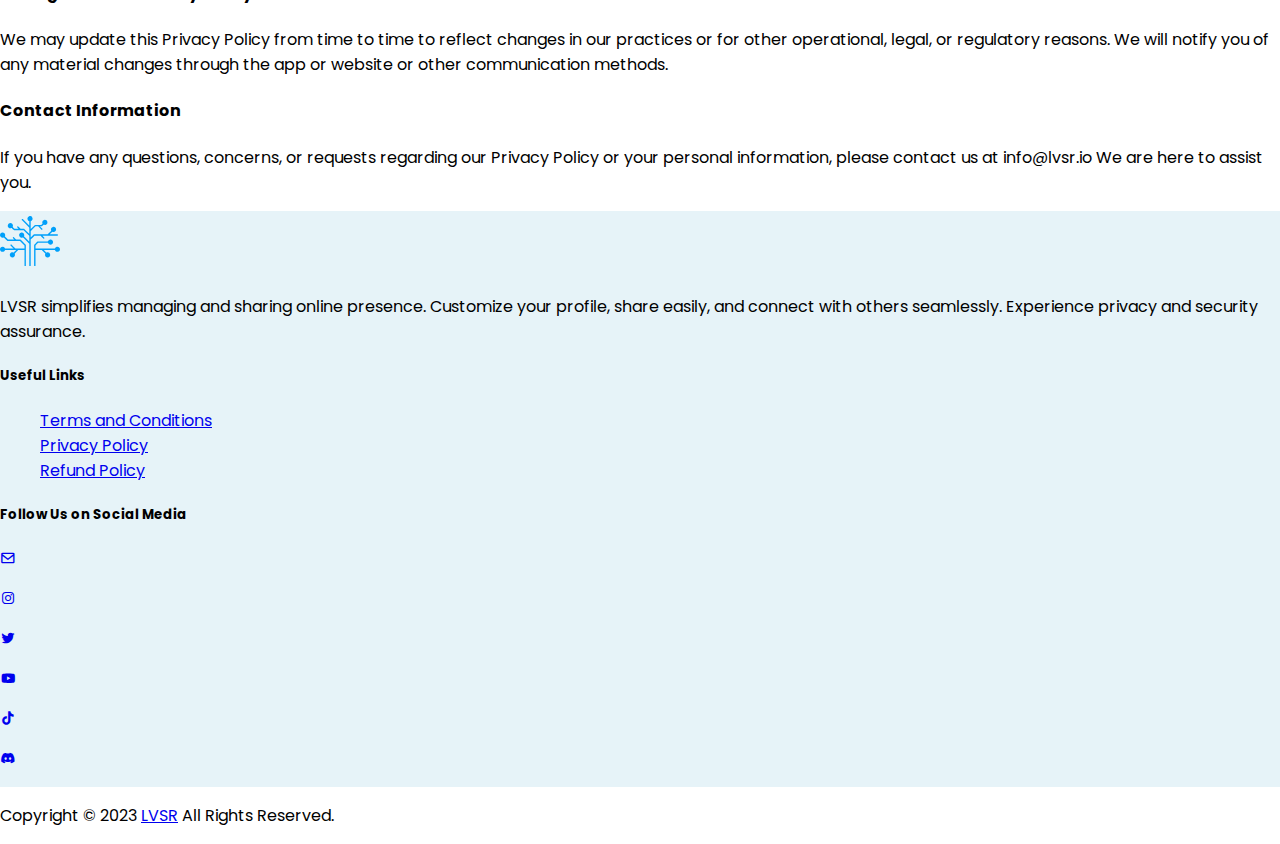
==== commit d912f397: "changes" ====
--- a/privacy-policy.html
+++ b/privacy-policy.html
@@ -190,42 +190,53 @@
                   <div class="useful-links">
                      <ul class="p-0">
                         <li class="mt-md-3 mt-0">
-                           <a href="/terms-and-conditions.html" class="text-decoration-none ">Terms and
+                           <a href="/terms-and-conditions.html" >Terms and
                            Conditions</a>
                         </li>
                         <li class="my-1">
-                           <a href="/privacy-policy.html" class="text-decoration-none">Privacy Policy </a>
+                           <a href="/privacy-policy.html" >Privacy Policy </a>
                         </li>
                         <li class="my-1">
-                           <a href="/refund-policy.html" class="text-decoration-none">Refund Policy </a>
+                           <a href="/refund-policy.html" >Refund Policy </a>
                         </li>
                      </ul>
                   </div>
                </div>
                <div class="col-12 col-md-4 mt-md-5 mt-0">
                   <h5 class="fw-bold mt-md-4 mt-2">Follow Us on Social Media</h5>
-                  <div class="d-flex gap-3 mb-md-0 mb-4 mt-3">
-                     <a href="#" class="text-decoration-none">
-                        <div class="bg-dark social d-flex justify-content-center align-items-center rounded-circle">
-                           <i class='bx bxl-facebook text-white'></i>
-                        </div>
-                     </a>
-                     <a href="#" class="text-decoration-none">
-                        <div class="bg-dark social d-flex justify-content-center align-items-center rounded-circle">
-                           <i class='bx bxl-twitter text-white'></i>
-                        </div>
-                     </a>
-                     <a href="#" class="text-decoration-none">
-                        <div class="bg-dark social d-flex justify-content-center align-items-center rounded-circle">
-                           <i class='bx bxl-instagram text-white'></i>
-                        </div>
-                     </a>
-                     <a href="#" class="text-decoration-none">
-                        <div class="bg-dark social d-flex justify-content-center align-items-center rounded-circle">
-                           <i class='bx bxl-youtube text-white'></i>
-                        </div>
-                     </a>
-                  </div>
+                 <div class="d-flex gap-3 mb-md-0 mb-4 mt-3">
+                        <a href="mailto:info@lvsr.io" target="_blank" class="text-decoration-none">
+                            <div class="bg-dark social d-flex justify-content-center align-items-center rounded-circle">
+                                <i class='bx bx-envelope text-white'></i>
+                            </div>
+                        </a>
+                        <a href="https://www.instagram.com/lvsr.io/" target="_blank" class="text-decoration-none">
+                            <div class="bg-dark social d-flex justify-content-center align-items-center rounded-circle">
+                                <i class='bx bxl-instagram text-white'></i>
+                            </div>
+                        </a>
+                        <a href=" twitter.com/lsvr_io" target="_blank" class="text-decoration-none">
+                            <div class="bg-dark social d-flex justify-content-center align-items-center rounded-circle">
+                                <i class='bx bxl-twitter text-white'></i>
+                            </div>
+                        </a>
+                       
+                        <a href="https://www.youtube.com/@LinkVaultSocialRepository" target="_blank" class="text-decoration-none">
+                            <div class="bg-dark social d-flex justify-content-center align-items-center rounded-circle">
+                                <i class='bx bxl-youtube text-white'></i>
+                            </div>
+                        </a>
+                        <a href="Tiktok.com/LinkVault" target="_blank" class="text-decoration-none">
+                            <div class="bg-dark social d-flex justify-content-center align-items-center rounded-circle">
+                                <i class='bx bxl-tiktok text-white'></i>
+                            </div>
+                        </a>
+                        <a href="https://discord.gg/whfU4kysP" target="_blank" class="text-decoration-none">
+                            <div class="bg-dark social d-flex justify-content-center align-items-center rounded-circle">
+                                <i class='bx bxl-discord-alt text-white'></i>
+                            </div>
+                        </a>
+                    </div>
                </div>
             </div>
          </div>
@@ -233,7 +244,7 @@
       <section class="bg-dark">
          <div class="container">
             <div class="row">
-               <p class="text-center bg-dark text-white py-3 m-0">Copyright © 2023 <a href="#"
+               <p class="text-center bg-dark text-white py-3 m-0">Copyright © 2023 <a href="/"
                   class="text-decoration-none text-white">LVSR</a> All Rights Reserved.</p>
             </div>
          </div>
--- a/assets/css/style.css
+++ b/assets/css/style.css
@@ -15,7 +15,6 @@
 
  .navbar-toggler-icon {
     background-image: url(/assets/images/menu.svg);
-    /* height: 30px; */
 }
 
 .hero-bg {
@@ -48,7 +47,7 @@
   }
 
 .how-it-works-image-2  {
-    height: 380px;
+    height: 385px;
     width: 600px;
     border-radius: 20px;
 }
@@ -178,7 +177,7 @@
 
 .btn:hover {
     background-color: #00a0fa;
-    border: none;
+    border: 1px solid #fff !important;
 }
 
 .footer-logo img {
@@ -200,6 +199,10 @@
     transform: scale(1.1);
 }
 
+.get-in-touch {
+    background-color: #F5F5F5;
+}
+
  
 
 
@@ -208,6 +211,20 @@
         display: none;
     }
 }
+
+/* For Tablet View */
+@media screen and (min-device-width: 768px)
+    and (max-device-width: 1024px) {
+        .hide button {
+            color: #62bdfc;
+            background-color: #fff;
+            padding: 10px 40px;
+            letter-spacing: 1px;
+        }
+}
+
+ 
+
 
 
 
@@ -217,4 +234,5 @@
         visibility: hidden;
         font-size: 0;
     }
+    
 }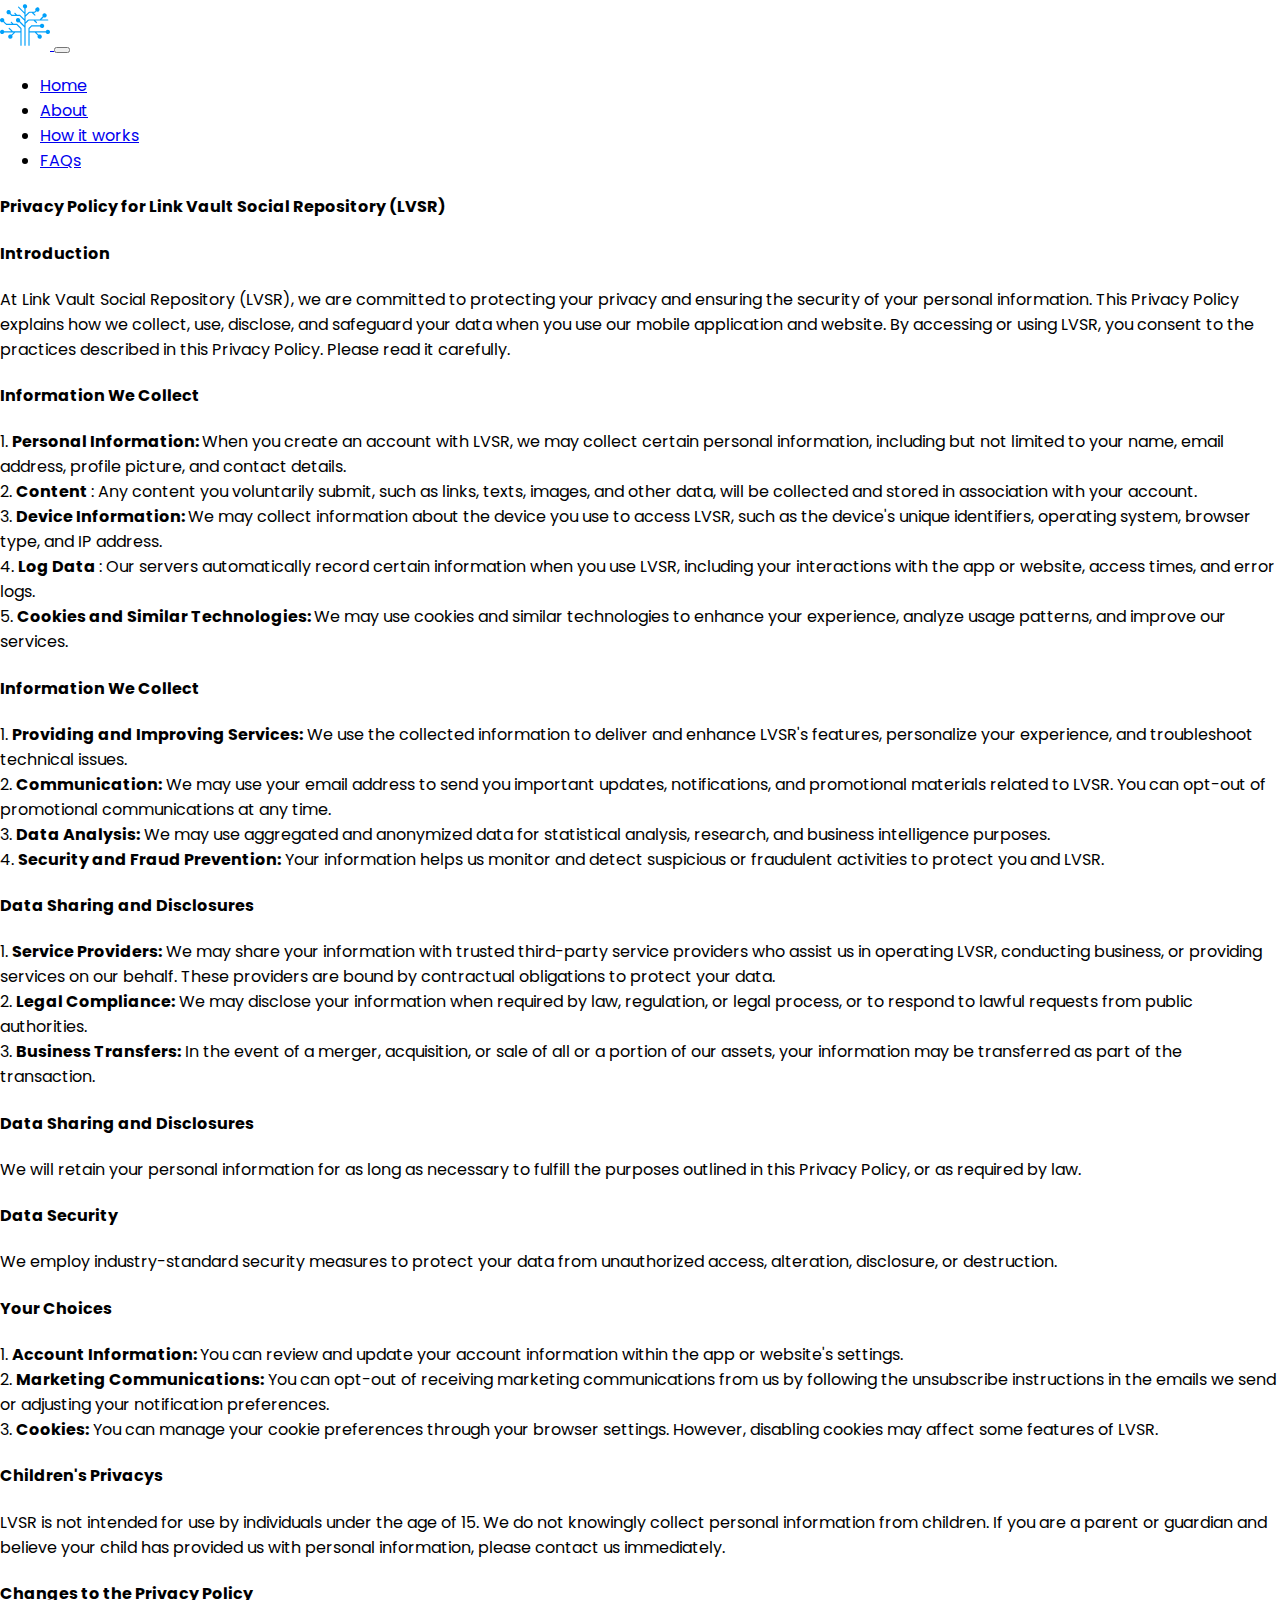
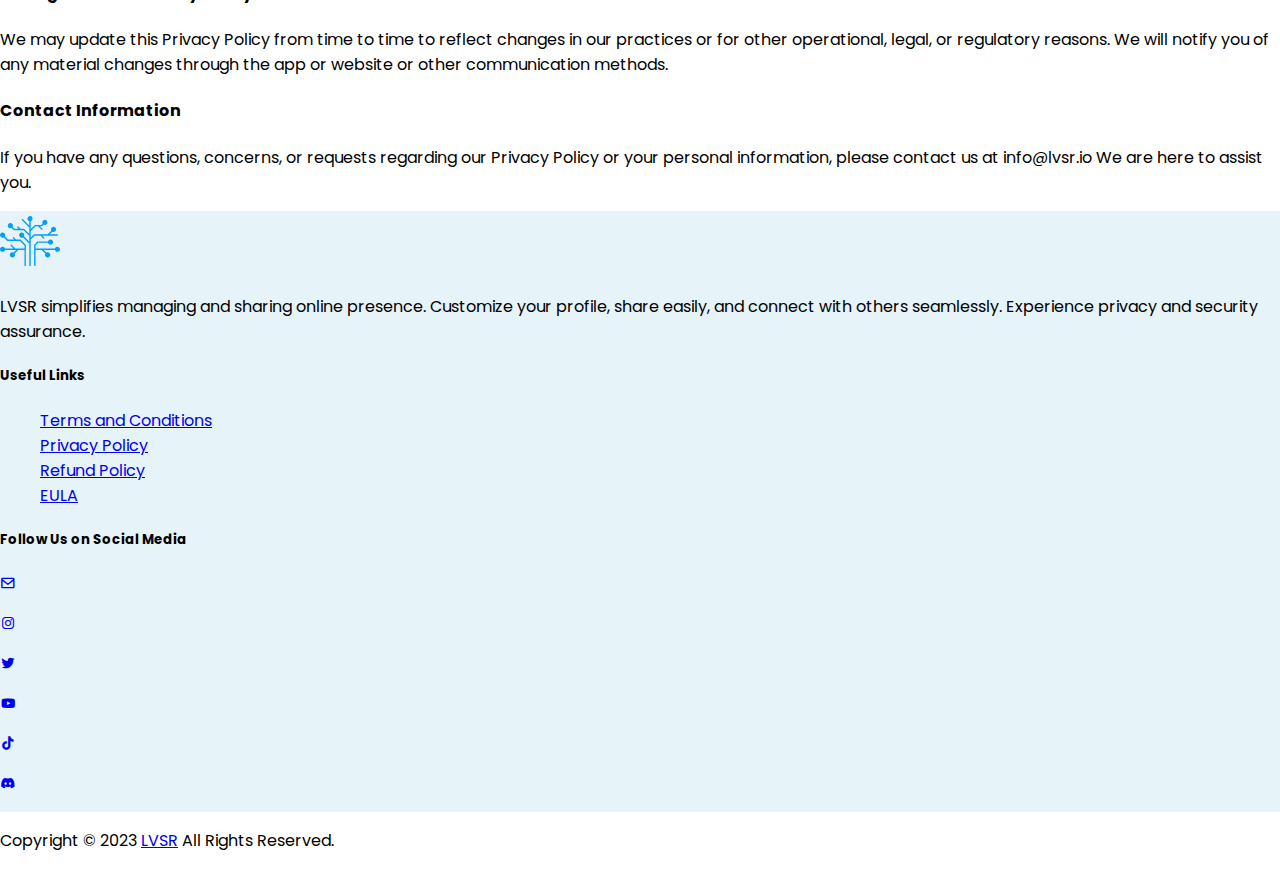
==== commit a9c222c3: "update" ====
--- a/privacy-policy.html
+++ b/privacy-policy.html
@@ -186,22 +186,25 @@
                   </p>
                </div>
                <div class="col-12 col-md-4 mt-md-5 mt-0">
-                     <h5 class="fw-bold mt-4">Useful Links</h5>
-                  <div class="useful-links">
-                     <ul class="p-0">
-                        <li class="mt-md-3 mt-0">
-                           <a href="/terms-and-conditions.html" >Terms and
-                           Conditions</a>
-                        </li>
-                        <li class="my-1">
-                           <a href="/privacy-policy.html" >Privacy Policy </a>
-                        </li>
-                        <li class="my-1">
-                           <a href="/refund-policy.html" >Refund Policy </a>
-                        </li>
-                     </ul>
-                  </div>
-               </div>
+                    <h5 class="fw-bold mt-4">Useful Links</h5>
+                    <div class="useful-links">
+                        <ul class="p-0">
+                            <li class="mt-md-3 mt-0">
+                                <a href="/terms-and-conditions.html" >Terms and
+                                    Conditions</a>
+                            </li>
+                            <li class="my-1">
+                                <a href="/privacy-policy.html" >Privacy Policy </a>
+                            </li>
+                            <li class="my-1">
+                                <a href="/refund-policy.html" >Refund Policy </a>
+                            </li>
+                            <li class="my-1">
+                                <a href="/eula.html" >EULA </a>
+                            </li>
+                        </ul>
+                    </div>
+                </div>
                <div class="col-12 col-md-4 mt-md-5 mt-0">
                   <h5 class="fw-bold mt-md-4 mt-2">Follow Us on Social Media</h5>
                  <div class="d-flex gap-3 mb-md-0 mb-4 mt-3">
